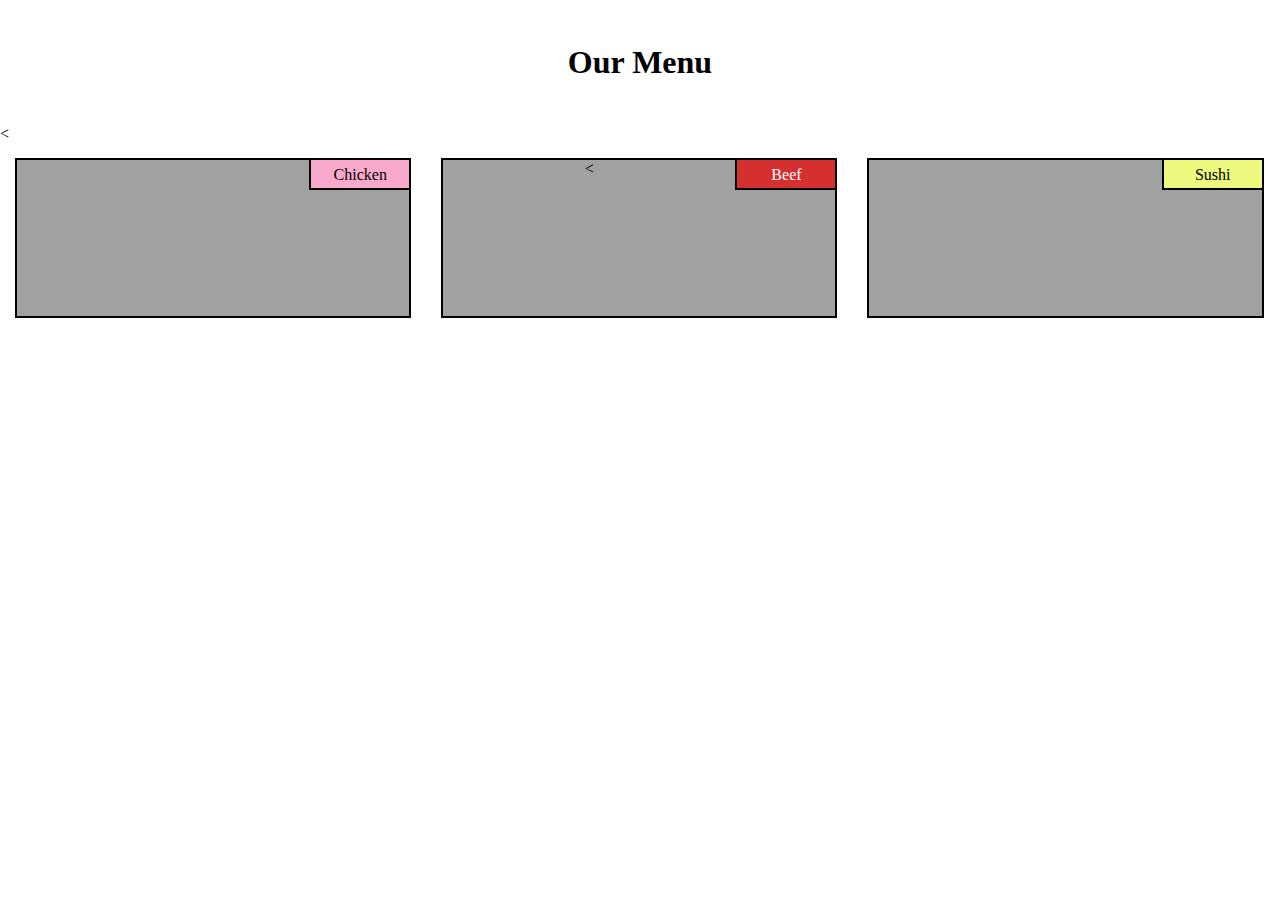
==== site/mod2-solution/index.html @ 09df5603 "Add files via upload" ====
<!DOCTYPE html>
<html lang="en">
<head>
	<meta charset="utf-8">
	<meta http-equiv="X-UA-Compatible" content="IE=edge">
	<meta name="viewport" content="width=device-width, initial-scale=1">
<title>Solution For Module 2</title>
<link rel="stylesheet" href="menu.css">
</head>
<body>
<h1>Our Menu</h1>
<div class="row"><
	<ul>
		<div class="col-lg-4 col-md-6 col-sm-12 box"><li class="col-lg-12 col-md-12 col-sm-12"><div id="chicken">Chicken</div></li></div>
		<div class="col-lg-4 col-md-6 col-sm-12 box"><li class="col-lg-12 col-md-12 col-sm-12"><div id="beef">Beef</div><</li></div>
		<div class="col-lg-4 col-md-12 col-sm-12 box"><li class="col-lg-12 col-md-12 col-sm-12"><div id="sushi">Sushi</div></li></div>
	</ul>
	</div>
</div>
</body>
</html>
---- site/mod2-solution/menu.css ----
*{	
	box-sizing: border-box;
    margin: 0;
    padding: 0;
}
body{
	font-family: cursive;
}
h1{
	line-height: 125px;
	text-align: center;
}
@media (min-width:992px) { 
	.col-lg-1, .col-lg-2, .col-lg-3, .col-lg-4, .col-lg-5, .col-lg-6,.col-lg-7,.col-lg-8,.col-lg-9,.col-lg-10,.col-lg-11,.col-lg-12{
		border: 2px solid black;
   		float:left;
	}
	.col-lg-1{
		width: 8.33%;
	}
	.col-lg-2{
		width: 16.66%;
	}
	.col-lg-3{
		width: 25%;
	}
	.col-lg-4{
		width: 33.3%;
	}
	.col-lg-5{
		width: 41.66%;
	}
	.col-lg-6{
		width: 50%;
	}
	.col-lg-7{
	width: 58.33%;
	}
	.col-lg-8{
		width: 66.66%;
	}
	.col-lg-9{
		width: 75%;
	}
	.col-lg-10{
		width: 83.33%;
	}
	.col-lg-11{
		width: 91.66%;
	}
	.col-lg-12{
		width: 100%;
	}
}
	
@media (max-width: 767px) { 
	.col-sm-1, .col-sm-2, .col-sm-3, .col-sm-4, .col-sm-5, .col-sm-6,.col-sm-7,.col-sm-8,.col-sm-9,.col-sm-10,.col-sm-11,.col-sm-12{
		border: 2px solid black;
   		float:left;
	}
	.col-sm-1{
		width: 8.33%;
	}
	.col-sm-2{
		width: 16.66%;
	}
	.col-sm-3{
		width: 25%;
	}
	.col-sm-4{
		width: 33.33%;
	}
	.col-sm-5{
		width: 41.66%;
	}
	.col-sm-6{
		width: 50%;
	}
	.col-sm-7{
		width: 58.33%;
	}
	.col-sm-8{
		width: 66.66%;
	}
	.col-sm-9{
		width: 75%;
	}
	.col-sm-10{
		width: 83.33%;
	}
	.col-sm-11{
		width: 91.66%;
	}
	.col-sm-12{
		width: 100%;
	}
}
@media (max-width: 991px) and (min-width:768px) { 
	.col-md-1, .col-md-2, .col-md-3, .col-md-4, .col-md-5, .col-md-6,.col-md-7,.col-md-8,.col-md-9,.col-md-10,.col-md-11,.col-md-12{
		border: 2px solid black;
      	float:left;
	}
	.col-md-1{
		width: 8.33%;
	}
	.col-md-2{
		width: 16.66%;
	}
	.col-md-3{
		width: 25%;
	}
	.col-md-4{
		width: 33.33%;
	}
	.col-md-5{
		width: 41.66%;
	}
	.col-md-6{
		width: 50%;
	}
	.col-md-7{
		width: 58.33%;
	}
	.col-md-8{
		width: 66.66%;
	}
	.col-md-9{
		width: 75%;
	}
	.col-md-10{
		width: 83.33%;
	}
	.col-md-11{
		width: 91.66%;
	}
	.col-md-12{
		width: 100%;
	}
}
	
ul li{
	display: inline-block;
	width: 390px;
	height: 160px;
	list-style: none;
	text-align:center;
	background-color: rgb(161,161,161)

}
#chicken{
	background-color: rgb(249,169,203);
	float:right;
	border-bottom: 2px solid black;
	border-left: 2px solid black;
	height: 30px;
	line-height: 30px;
	width: 100px;
	margin-bottom: 5px;
}
#sushi{
	background-color: rgb(237,249,127);
	float:right;
	border-bottom: 2px solid black;
	border-left: 2px solid black;
	height: 30px;
	line-height: 30px;
	width: 100px;
}
#beef{
	background-color: rgb(213,47,47);
	float:right;
	border-bottom: 2px solid black;
	border-left: 2px solid black;
	height: 30px;
	line-height: 30px;
	width: 100px;
	color:white;
}
.box{
	padding:15px;
	border:none;
}
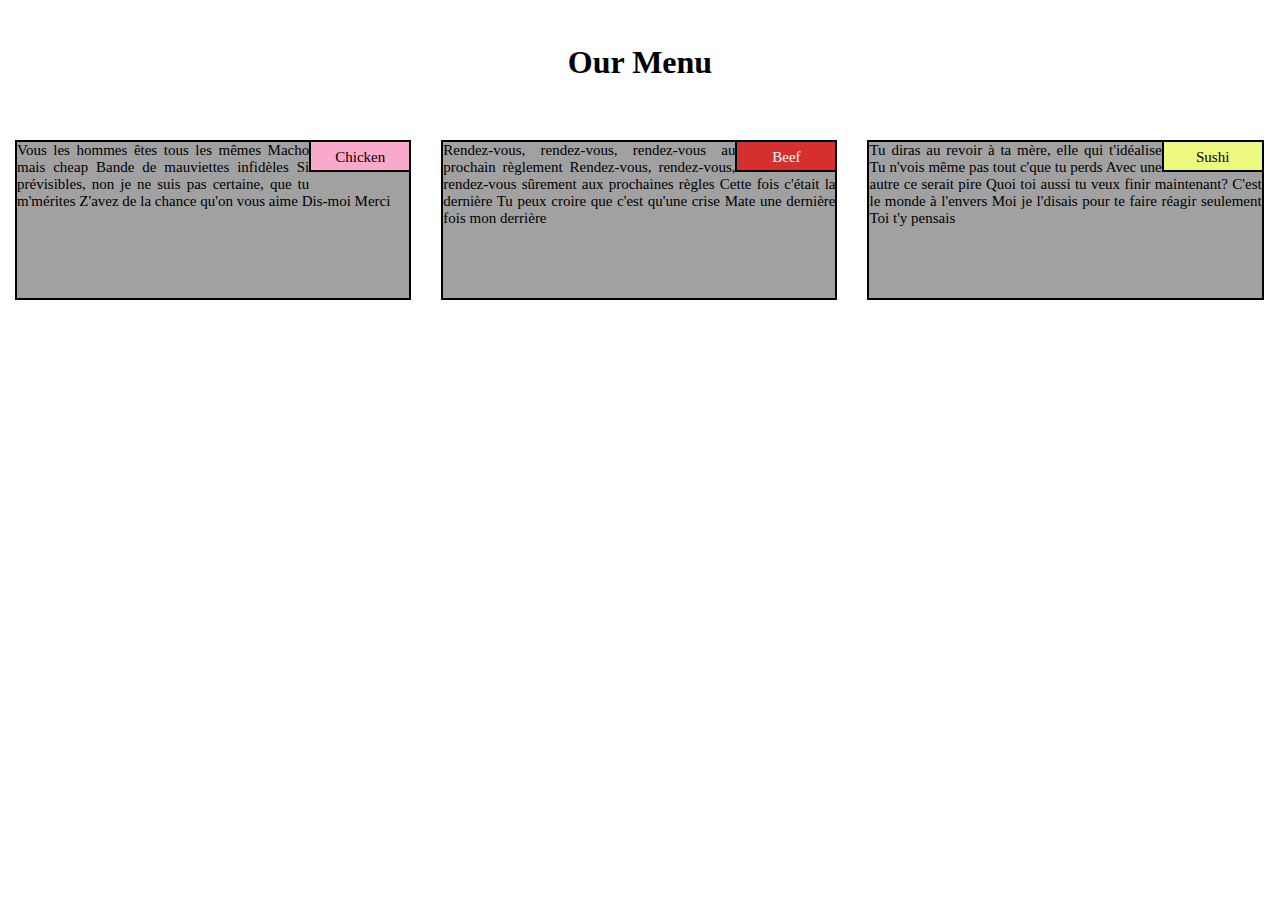
==== commit 6aa879d5: "Add files via upload" ====
--- a/site/mod2-solution/index.html
+++ b/site/mod2-solution/index.html
@@ -9,13 +9,12 @@
 </head>
 <body>
 <h1>Our Menu</h1>
-<div class="row"><
+<div class="row">
 	<ul>
-		<div class="col-lg-4 col-md-6 col-sm-12 box"><li class="col-lg-12 col-md-12 col-sm-12"><div id="chicken">Chicken</div></li></div>
-		<div class="col-lg-4 col-md-6 col-sm-12 box"><li class="col-lg-12 col-md-12 col-sm-12"><div id="beef">Beef</div><</li></div>
-		<div class="col-lg-4 col-md-12 col-sm-12 box"><li class="col-lg-12 col-md-12 col-sm-12"><div id="sushi">Sushi</div></li></div>
+		<div class="col-lg-4 col-md-6 col-sm-12 box"><li class="col-lg-12 col-md-12 col-sm-12"><div id="chicken">Chicken</div>Vous les hommes êtes tous les mêmes Macho mais cheap Bande de mauviettes infidèles Si prévisibles, non je ne suis pas certaine, que tu m'mérites Z'avez de la chance qu'on vous aime Dis-moi Merci</li></div>
+		<div class="col-lg-4 col-md-6 col-sm-12 box"><li class="col-lg-12 col-md-12 col-sm-12"><div id="beef">Beef</div>Rendez-vous, rendez-vous, rendez-vous au prochain règlement Rendez-vous, rendez-vous, rendez-vous sûrement aux prochaines règles Cette fois c'était la dernière Tu peux croire que c'est qu'une crise Mate une dernière fois mon derrière</li></div>
+		<div class="col-lg-4 col-md-12 col-sm-12 box"><li class="col-lg-12 col-md-12 col-sm-12"><div id="sushi">Sushi</div>Tu diras au revoir à ta mère, elle qui t'idéalise Tu n'vois même pas tout c'que tu perds Avec une autre ce serait pire Quoi toi aussi tu veux finir maintenant? C'est le monde à l'envers Moi je l'disais pour te faire réagir seulement Toi t'y pensais</li></div>
 	</ul>
-	</div>
 </div>
 </body>
 </html>--- a/site/mod2-solution/menu.css
+++ b/site/mod2-solution/menu.css
@@ -143,8 +143,11 @@
 	width: 390px;
 	height: 160px;
 	list-style: none;
-	text-align:center;
-	background-color: rgb(161,161,161)
+	text-align:justify;
+	background-color: rgb(161,161,161);
+	padding-left: :6px;
+	padding-bottom: 6px;
+	font-size: 15px;
 
 }
 #chicken{
@@ -156,6 +159,7 @@
 	line-height: 30px;
 	width: 100px;
 	margin-bottom: 5px;
+	text-align: center;
 }
 #sushi{
 	background-color: rgb(237,249,127);
@@ -165,6 +169,7 @@
 	height: 30px;
 	line-height: 30px;
 	width: 100px;
+	text-align: center;
 }
 #beef{
 	background-color: rgb(213,47,47);
@@ -175,6 +180,7 @@
 	line-height: 30px;
 	width: 100px;
 	color:white;
+	text-align: center;
 }
 .box{
 	padding:15px;
